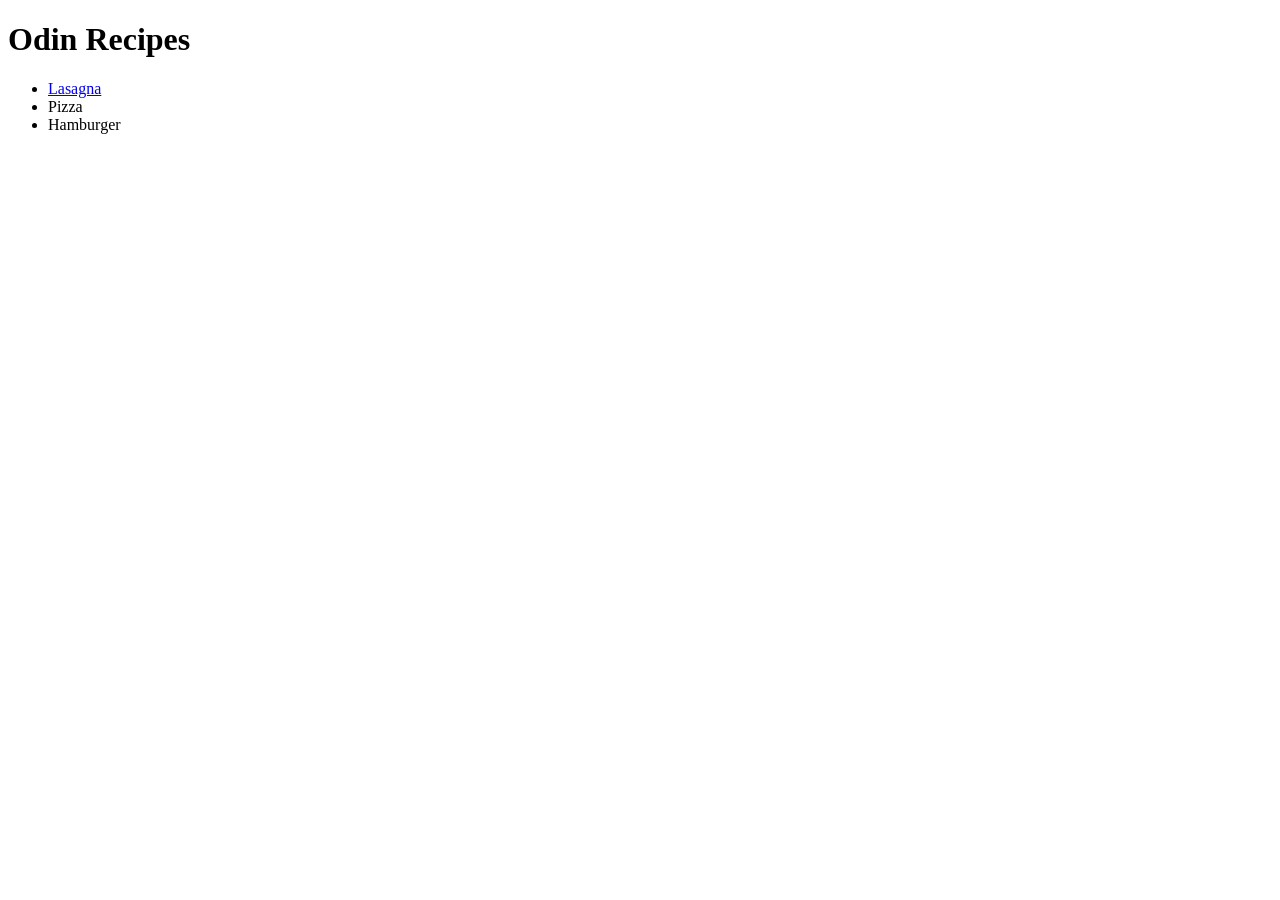
==== index.html @ a78c579d "Added 3 recipes" ====
<!DOCTYPE html>
<html lang="en">
<head>
    <meta charset="UTF-8">
    <meta name="viewport" content="width=device-width, initial-scale=1.0">
    <title>Document</title>
</head>
<body>
    <h1>Odin Recipes</h1>
    <ul>
    <li><a href="./recipes/lasagna.html" target="_blank">Lasagna</a></li>
    <li><a>Pizza</a></li>
    <li><a>Hamburger</a></li>
    </ul>
</body>
</html>
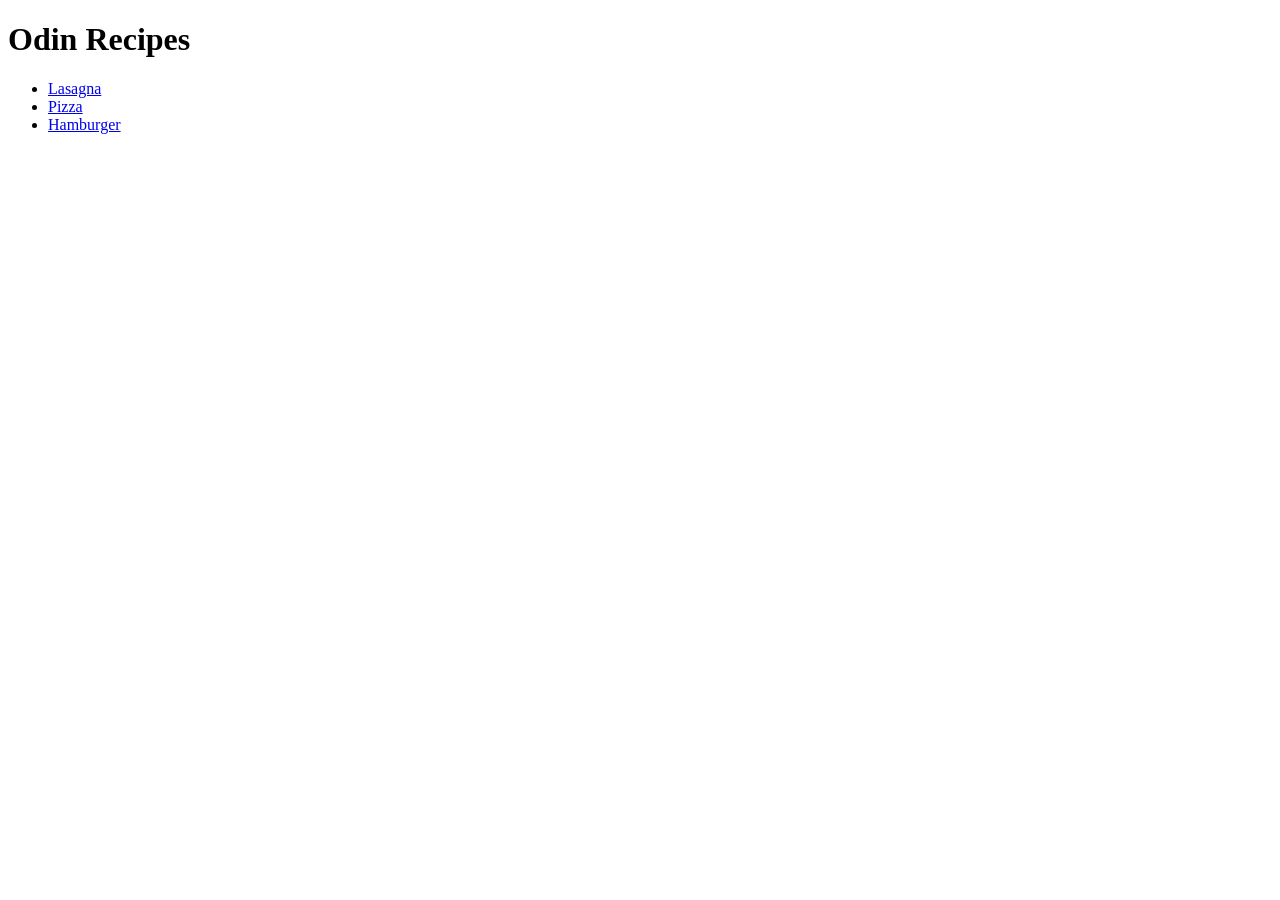
==== commit 8b225e8f: "added links to recipe pages" ====
--- a/index.html
+++ b/index.html
@@ -9,8 +9,8 @@
     <h1>Odin Recipes</h1>
     <ul>
     <li><a href="./recipes/lasagna.html" target="_blank">Lasagna</a></li>
-    <li><a>Pizza</a></li>
-    <li><a>Hamburger</a></li>
+    <li><a href="./recipes/pizza.html">Pizza</a></li>
+    <li><a href="./recipes/hamburger.html">Hamburger</a></li>
     </ul>
 </body>
 </html>
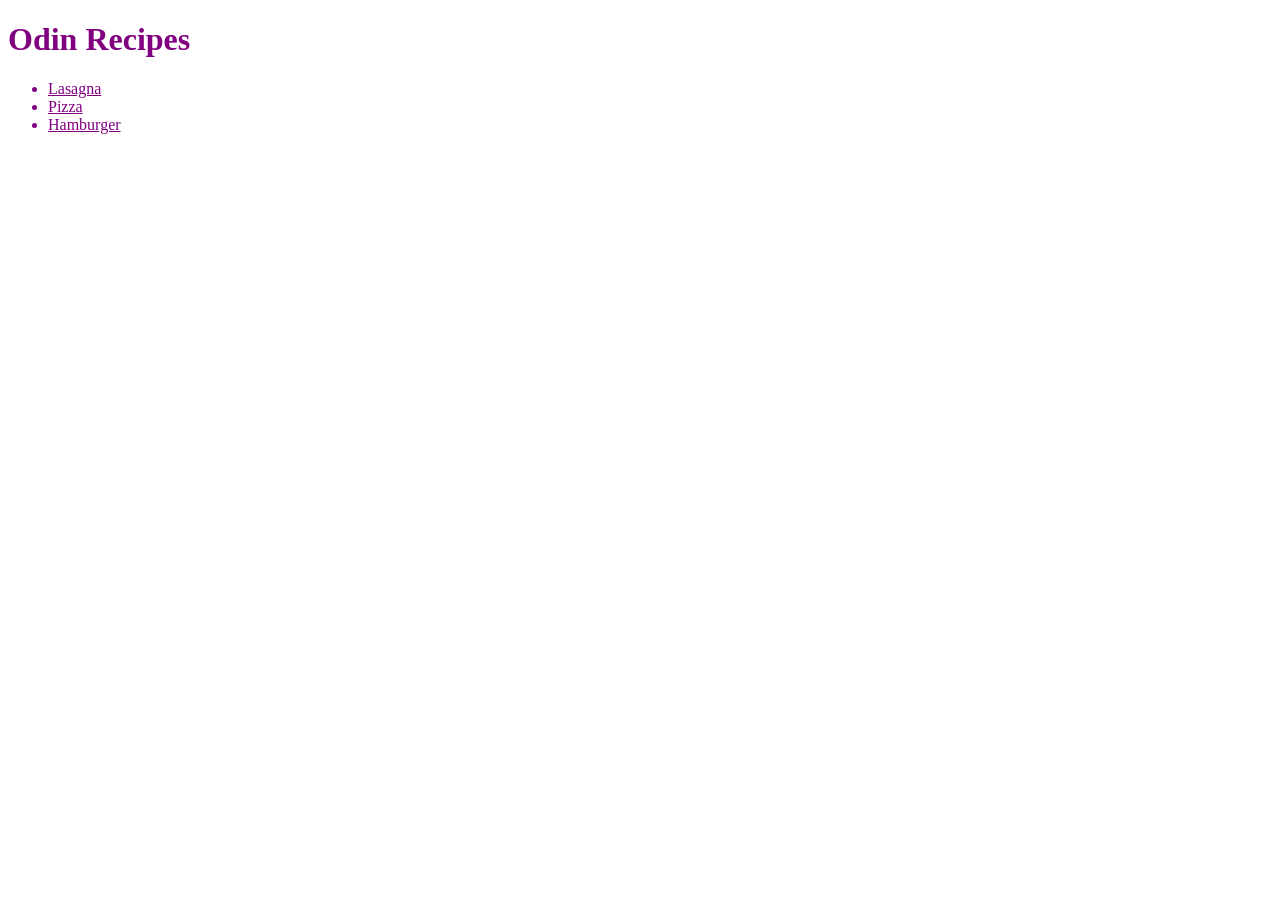
==== commit b1b24559: "added color to all elements in style sheet" ====
--- a/index.html
+++ b/index.html
@@ -1,16 +1,17 @@
 <!DOCTYPE html>
 <html lang="en">
 <head>
-    <meta charset="UTF-8">
-    <meta name="viewport" content="width=device-width, initial-scale=1.0">
-    <title>Document</title>
+        <meta charset="UTF-8">
+        <meta name="viewport" content="width=device-width, initial-scale=1.0">
+        <title>Document</title>
+        <link rel="stylesheet" href="styles.css">
 </head>
 <body>
     <h1>Odin Recipes</h1>
     <ul>
-    <li><a href="./recipes/lasagna.html" target="_blank">Lasagna</a></li>
-    <li><a href="./recipes/pizza.html">Pizza</a></li>
-    <li><a href="./recipes/hamburger.html">Hamburger</a></li>
+        <li><a href="./recipes/lasagna.html" target="_blank">Lasagna</a></li>
+        <li><a href="./recipes/pizza.html">Pizza</a></li>
+        <li><a href="./recipes/hamburger.html">Hamburger</a></li>
     </ul>
 </body>
 </html>
--- a/styles.css
+++ b/styles.css
@@ -0,0 +1,5 @@
+* {
+    color:purple;
+
+
+}
